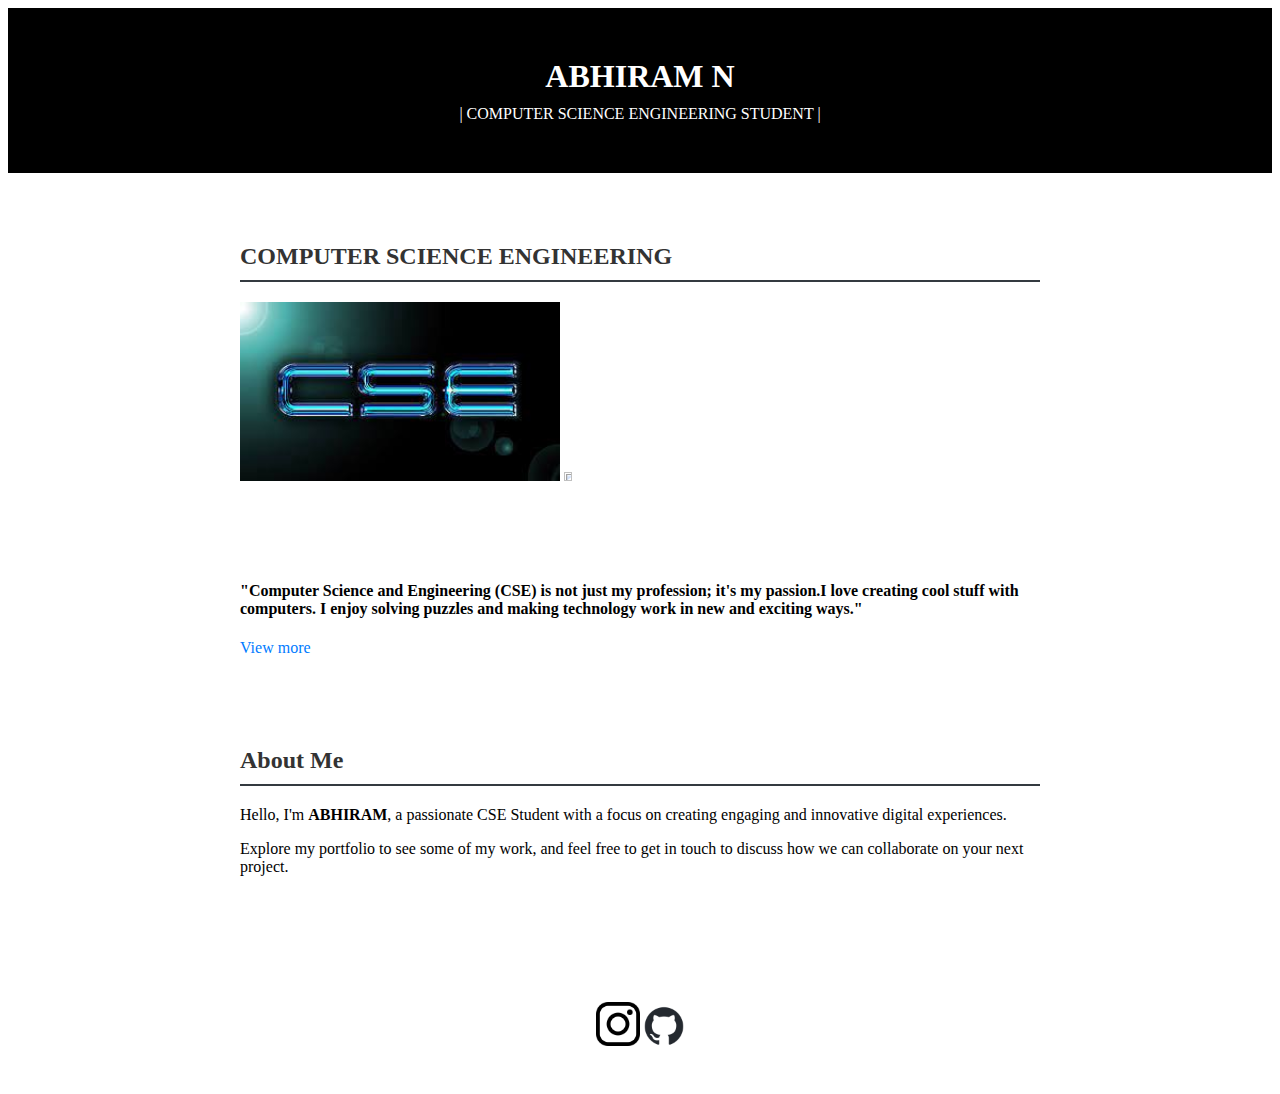
==== index.html @ 2141a980 "update index" ====
<html>
<head>
    <title>MY PORTFOLIO</title>
    <link rel="stylesheet" href="style.css">
</head>
<body>

    <header>
        
            <h1>ABHIRAM N</h1>
            <p class="subtitle">| COMPUTER SCIENCE ENGINEERING STUDENT |</p>
        
    </header>
<section class="COMPUTER-SCIENCE-ENGINEERING">
    <div class="container">
    
            <h2>COMPUTER SCIENCE ENGINEERING</h2>

            <div class="project">
                <img width="40%" src="cseimage.jpg" alt="cseimage">
                <img width="10%" src="prabhas.jpg" alt="prabhasimage">
                
                
                

                   <h4> 
"Computer Science and Engineering (CSE) is not just my profession; it's my passion.I love 
creating cool stuff with computers. 
I enjoy solving puzzles and making technology work in new and exciting ways."




                </h4>
                <a href="cse.html">View more</a>
                </div>
            </section>

    <section class="about">
        <div class="container">
            <h2>About Me</h2>
            <p>Hello, I'm <strong>ABHIRAM</strong>, a passionate CSE Student with a focus on creating engaging and innovative digital experiences. </p>
            <p>Explore my portfolio to see some of my work, and feel free to get in touch to discuss how we can collaborate on your next project.</p>
        </div>
    </section>

    <footer>
        <div class="container">
             <a href="https://www.instagram.com/_abhiram_n/"><img height="5%"src="instagram.jpg"> <a href="https://github.com/Abhiramnekkanti/my-web"><img width="5%" src="github.jpg"> </a> </p>
        </div>
    </footer>

</body>
</html>
---- style.css ----
<<<<<<< HEAD
body {
    font-family: 'Century Gothic' , helvetica, Dosis;
    background-color: white;
    color: #333;
    margin: 0;
}

.container {
    max-width: 800px;
    margin: 0 auto;
    padding: 20px;
}

header {
    text-align: center;
    padding: 50px 0;
    background-color : black;
    color: #fff;
}

header h1 {
    margin: 0;
}

.subtitle {
    margin: 10px 0 0;
}

.COMPUTER-SCIENCE-ENGINEERING, .about {
    margin-top: 30px;
}

.COMPUTER-SCIENCE-ENGINEERING h2, .about h2 {
    color: #333;
    border-bottom: 2px solid #343a40;
    padding-bottom: 10px;
}

footer {
    margin-top: 70px;
    text-align: center;
    color: #777;
}

a {
    color: #007bff;
    text-decoration: none;
}

a:hover {
    text-decoration: underline;
=======
body {
    font-family: 'Century Gothic' , helvetica, Dosis;
    background-color: white;
    color: #333;
    margin: 0;
}

.container {
    max-width: 800px;
    margin: 0 auto;
    padding: 20px;
}

header {
    text-align: center;
    padding: 50px 0;
    background-color : black;
    color: #fff;
}

header h1 {
    margin: 0;
}

.subtitle {
    margin: 10px 0 0;
}

.COMPUTER-SCIENCE-ENGINEERING, .about {
    margin-top: 30px;
}

.COMPUTER-SCIENCE-ENGINEERING h2, .about h2 {
    color: #333;
    border-bottom: 2px solid #343a40;
    padding-bottom: 10px;
}

footer {
    margin-top: 70px;
    text-align: center;
    color: #777;
}

a {
    color: #007bff;
    text-decoration: none;
}

a:hover {
    text-decoration: underline;
>>>>>>> b5f0545b38fc8b32ce57eec84fc29be3c383904b
}
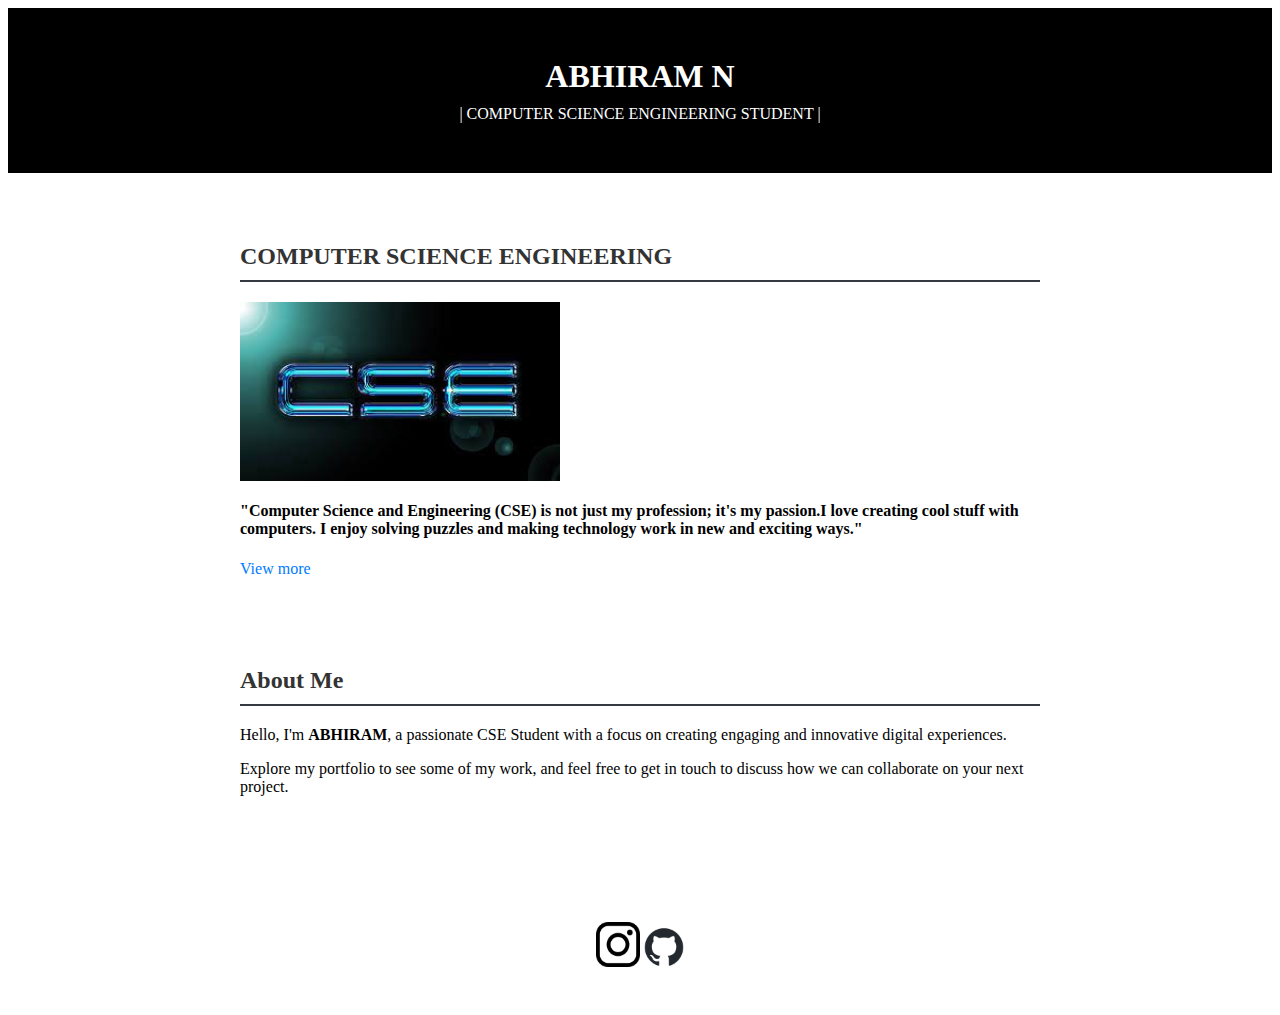
==== commit 399f295f: "Update index.html" ====
--- a/index.html
+++ b/index.html
@@ -18,7 +18,7 @@
 
             <div class="project">
                 <img width="40%" src="cseimage.jpg" alt="cseimage">
-                <img width="10%" src="prabhas.jpg" alt="prabhasimage">
+                
                 
                 
                 
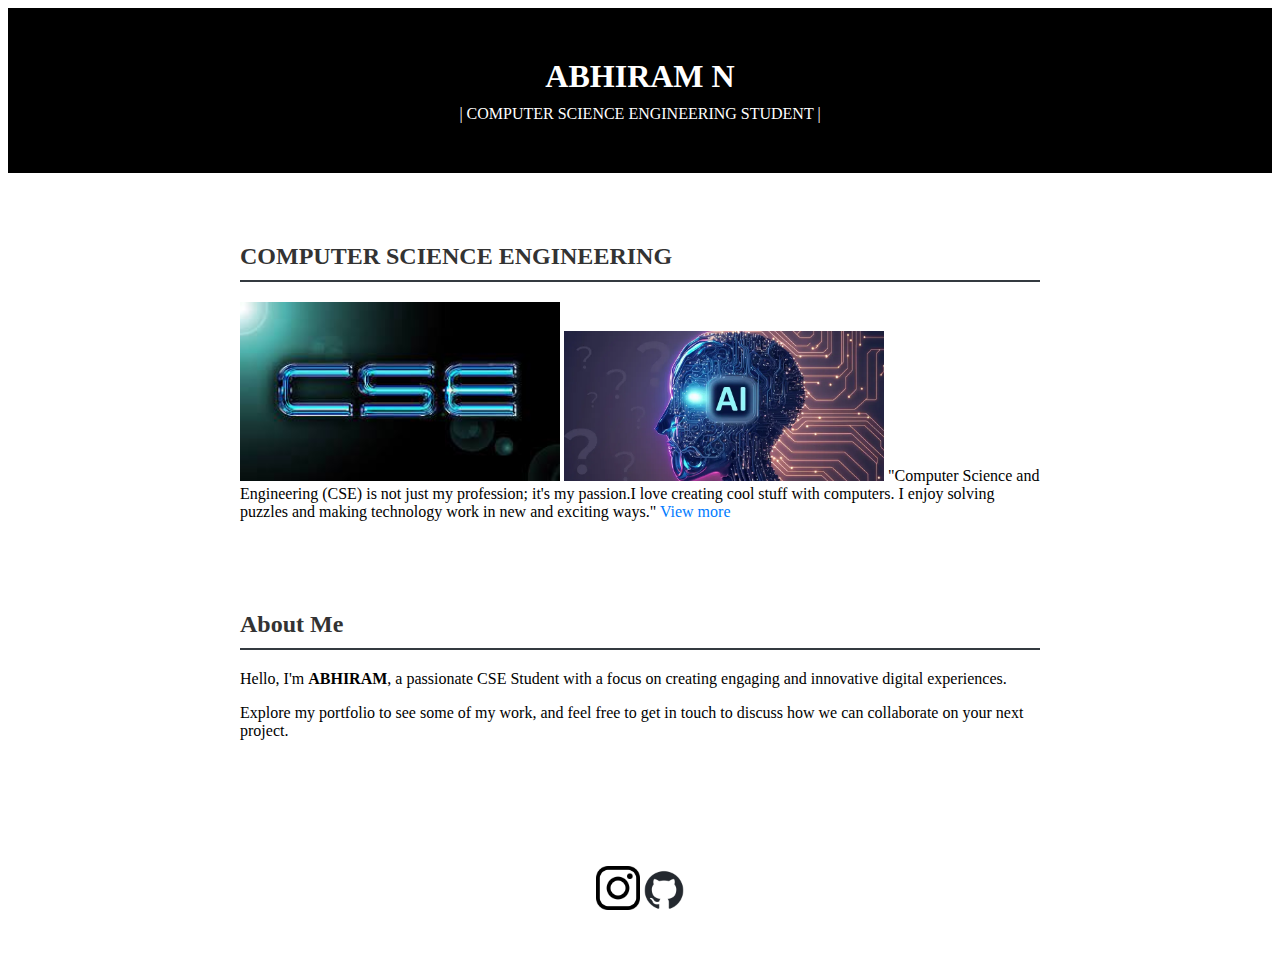
==== commit 28ba8839: "changes" ====
--- a/index.html
+++ b/index.html
@@ -18,7 +18,7 @@
 
             <div class="project">
                 <img width="40%" src="cseimage.jpg" alt="cseimage">
-                
+                <img width="40%" src="ai.jpg" alt="ai"
                 
                 
                 
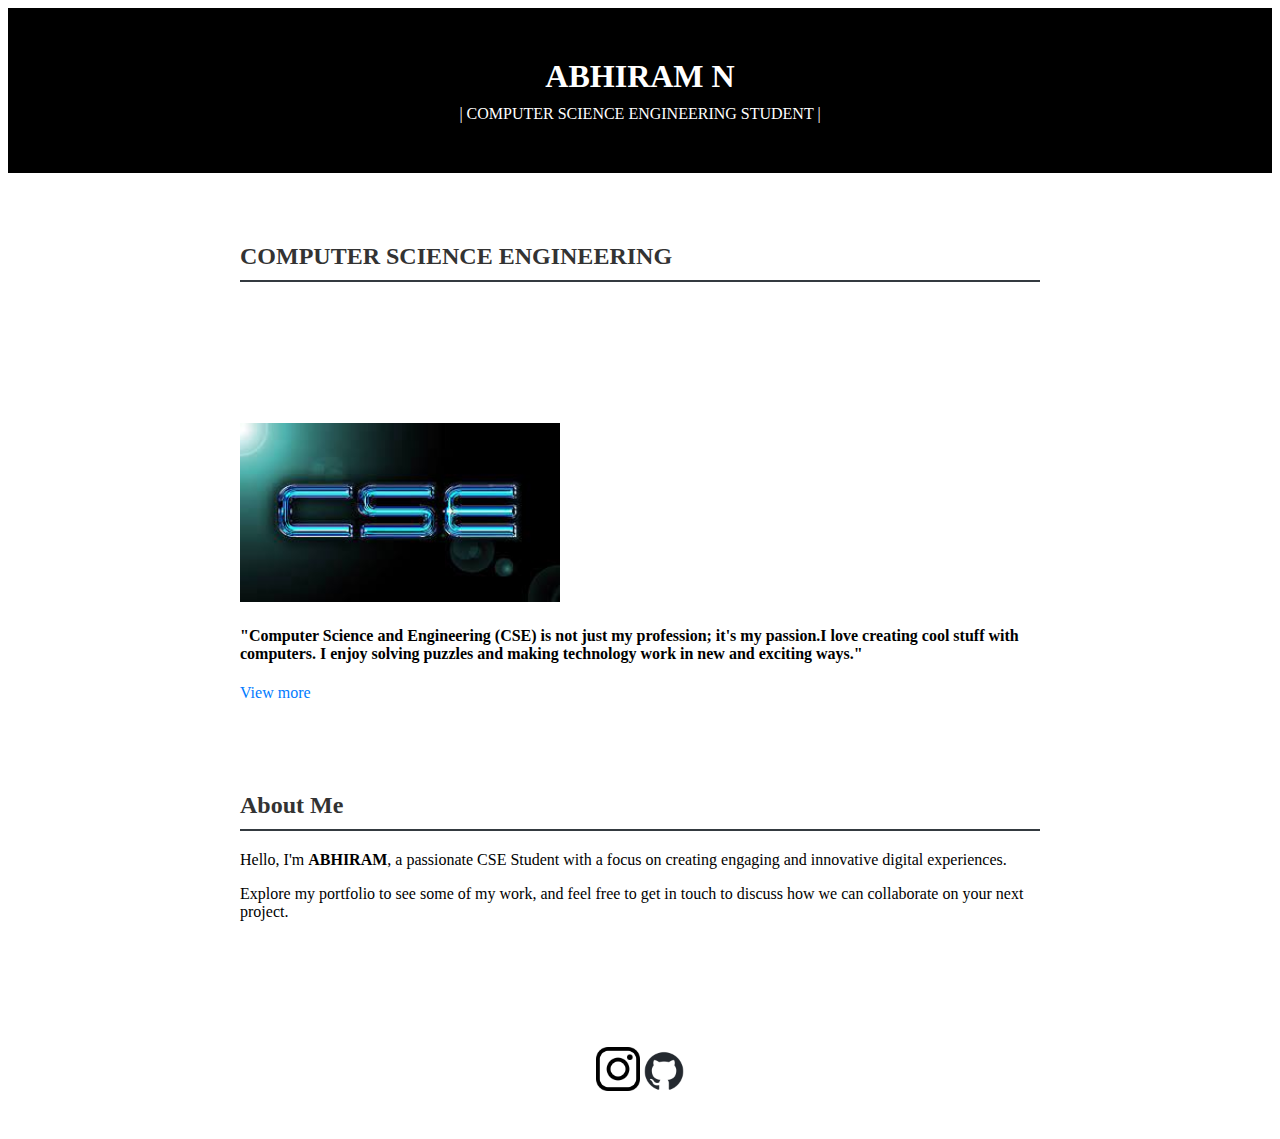
==== commit 95006e47: "Update index.html" ====
--- a/index.html
+++ b/index.html
@@ -18,7 +18,7 @@
 
             <div class="project">
                 <img width="40%" src="cseimage.jpg" alt="cseimage">
-                <img width="40%" src="ai.jpg" alt="ai"
+                <iframe width="300" height="300" src="https://www.youtube.com/embed/vnqRr713R6g?si=727FVueHpVEBs-pJ" title="YouTube video player" frameborder="0" allow="accelerometer; autoplay; clipboard-write; encrypted-media; gyroscope; picture-in-picture; web-share" allowfullscreen></iframe>
                 
                 
                 
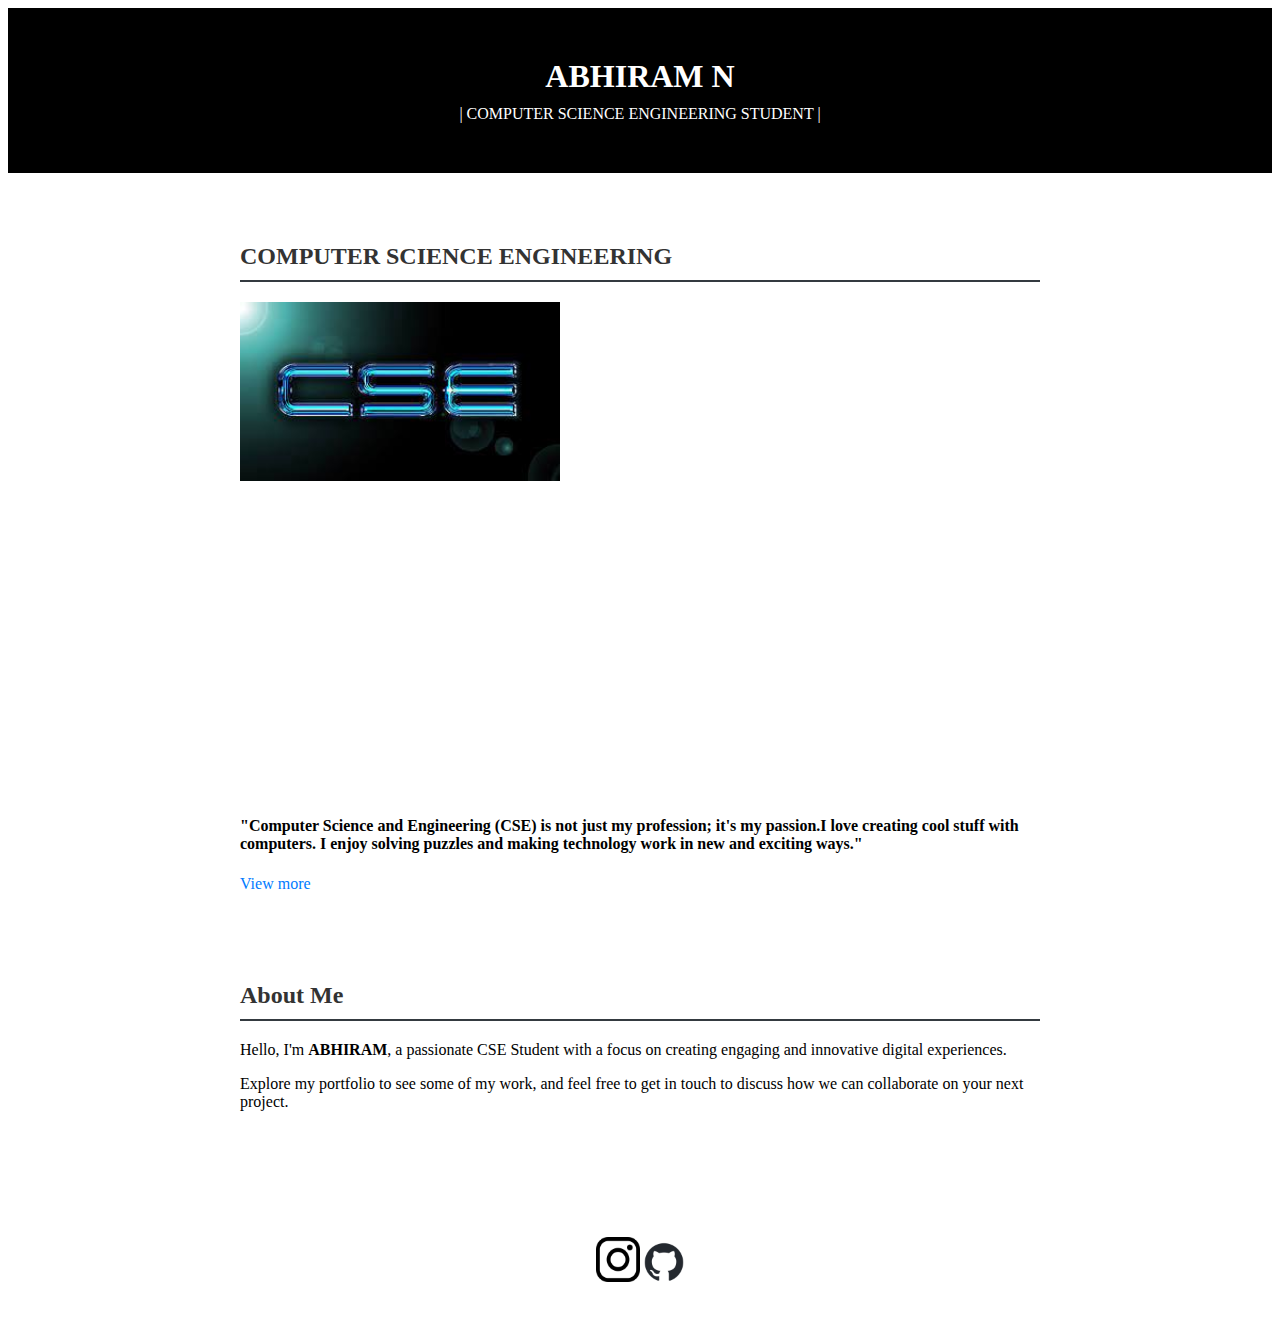
==== commit 4a296cfa: "Update index.html" ====
--- a/index.html
+++ b/index.html
@@ -18,7 +18,7 @@
 
             <div class="project">
                 <img width="40%" src="cseimage.jpg" alt="cseimage">
-                <iframe width="300" height="300" src="https://www.youtube.com/embed/vnqRr713R6g?si=727FVueHpVEBs-pJ" title="YouTube video player" frameborder="0" allow="accelerometer; autoplay; clipboard-write; encrypted-media; gyroscope; picture-in-picture; web-share" allowfullscreen></iframe>
+                <iframe width="560" height="315" src="https://www.youtube.com/embed/vnqRr713R6g?si=727FVueHpVEBs-pJ" title="YouTube video player" frameborder="0" allow="accelerometer; autoplay; clipboard-write; encrypted-media; gyroscope; picture-in-picture; web-share" allowfullscreen></iframe>
                 
                 
                 
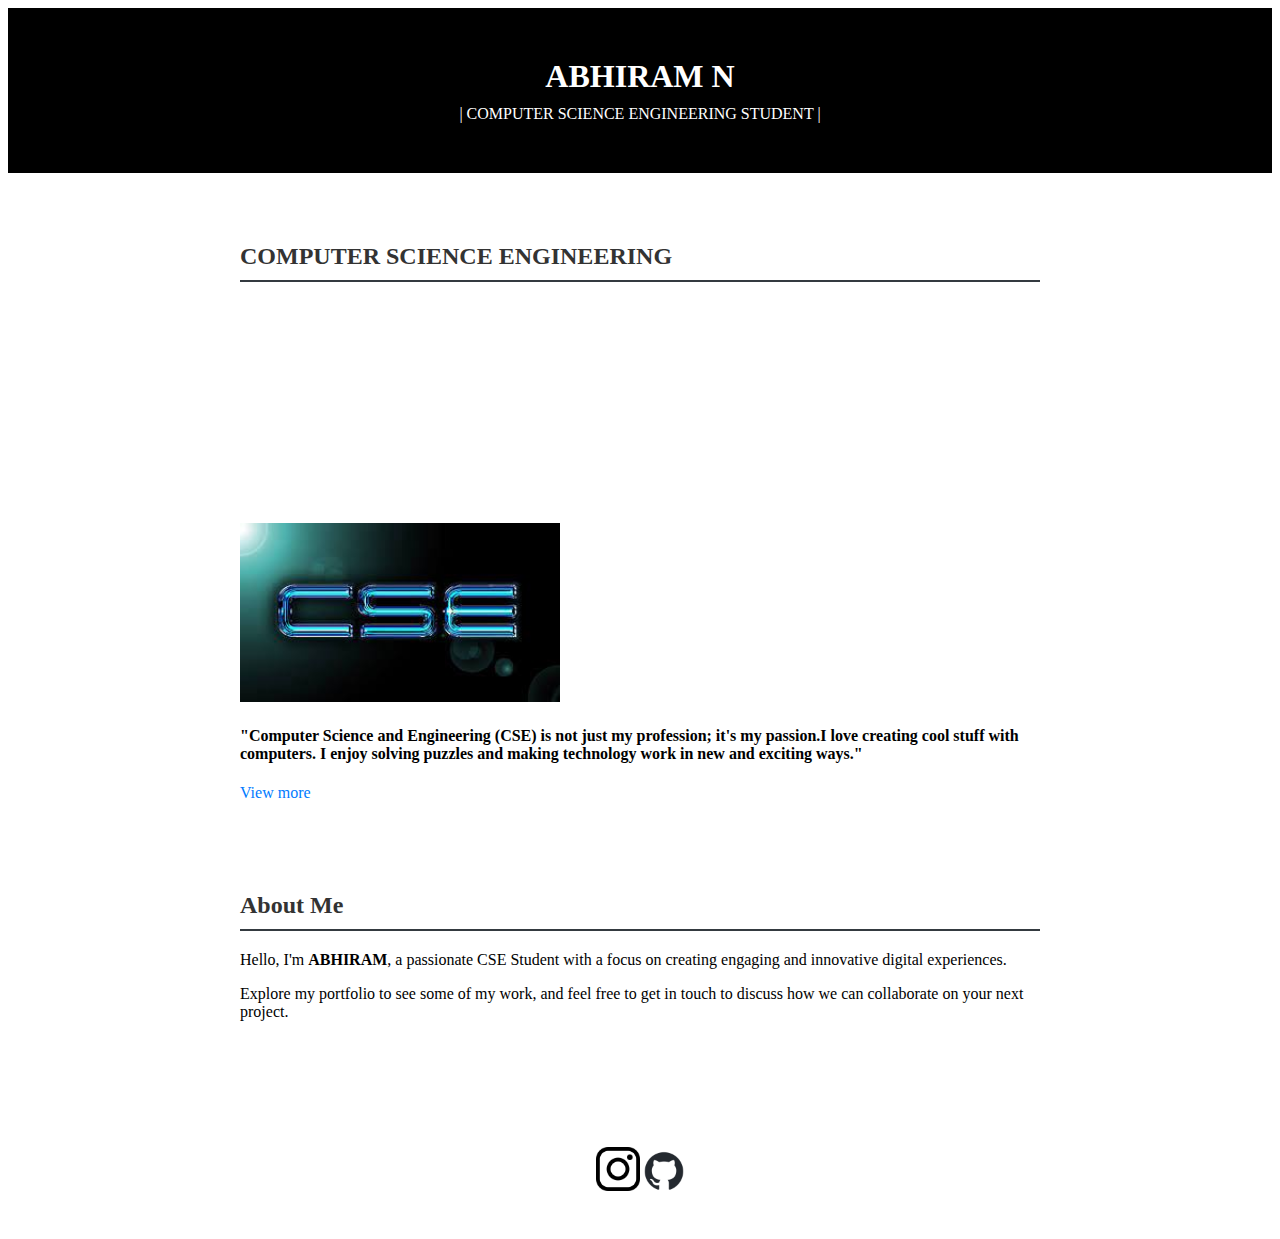
==== commit b41d0ece: "Update index.html" ====
--- a/index.html
+++ b/index.html
@@ -18,7 +18,7 @@
 
             <div class="project">
                 <img width="40%" src="cseimage.jpg" alt="cseimage">
-                <iframe width="560" height="315" src="https://www.youtube.com/embed/vnqRr713R6g?si=727FVueHpVEBs-pJ" title="YouTube video player" frameborder="0" allow="accelerometer; autoplay; clipboard-write; encrypted-media; gyroscope; picture-in-picture; web-share" allowfullscreen></iframe>
+                <iframe width="300" height="400" src="https://www.youtube.com/embed/vnqRr713R6g?si=727FVueHpVEBs-pJ" title="YouTube video player" frameborder="0" allow="accelerometer; autoplay; clipboard-write; encrypted-media; gyroscope; picture-in-picture; web-share" allowfullscreen></iframe>
                 
                 
                 
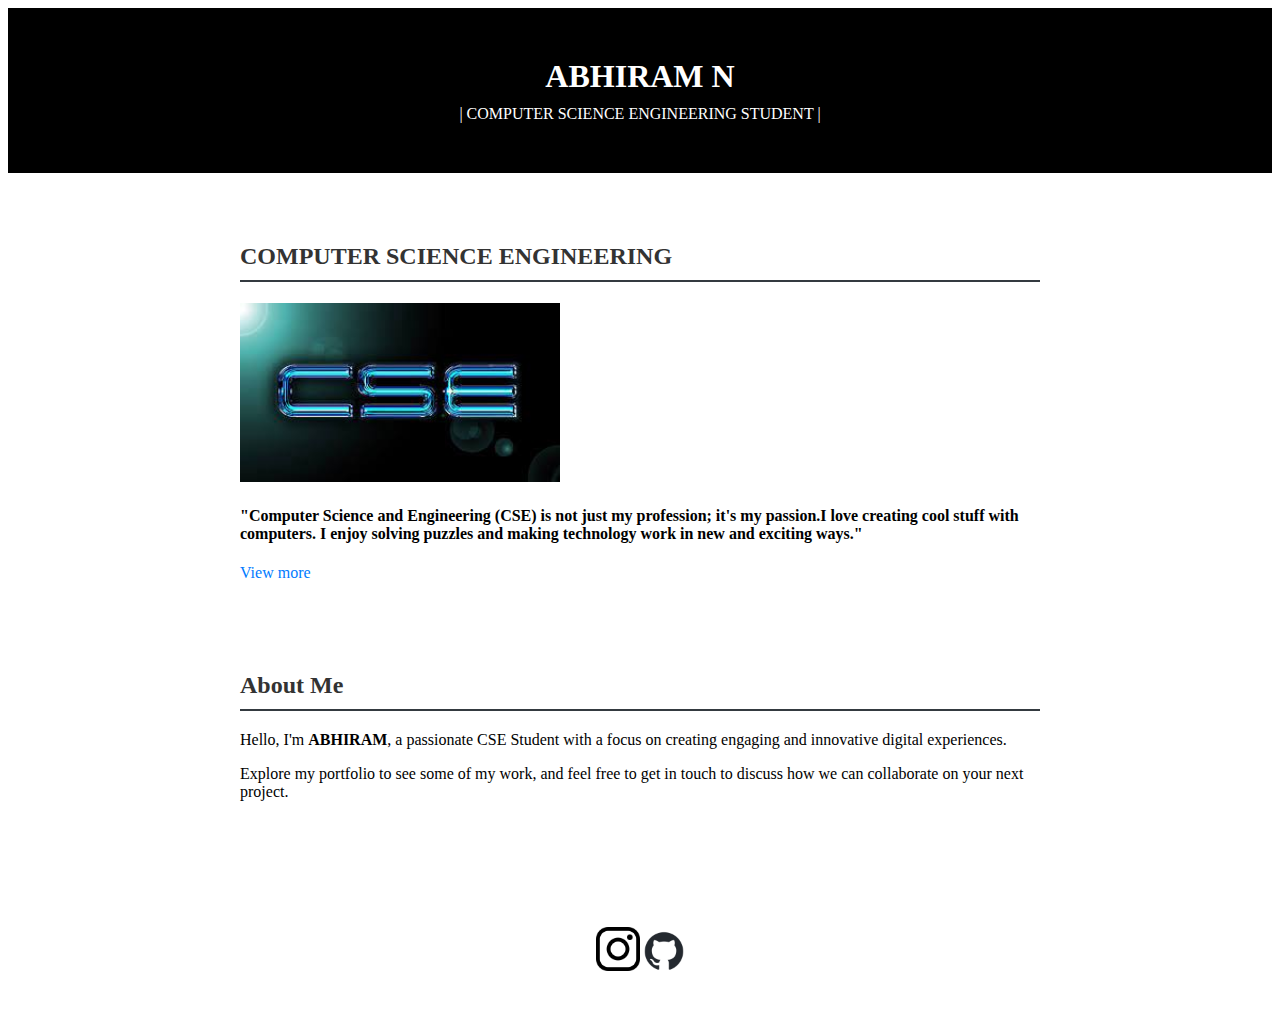
==== commit 25faa11b: "Update index.html" ====
--- a/index.html
+++ b/index.html
@@ -18,7 +18,7 @@
 
             <div class="project">
                 <img width="40%" src="cseimage.jpg" alt="cseimage">
-                <iframe width="300" height="400" src="https://www.youtube.com/embed/vnqRr713R6g?si=727FVueHpVEBs-pJ" title="YouTube video player" frameborder="0" allow="accelerometer; autoplay; clipboard-write; encrypted-media; gyroscope; picture-in-picture; web-share" allowfullscreen></iframe>
+                <iframe width="300" height="180" src="https://www.youtube.com/embed/vnqRr713R6g?si=727FVueHpVEBs-pJ" title="YouTube video player" frameborder="0" allow="accelerometer; autoplay; clipboard-write; encrypted-media; gyroscope; picture-in-picture; web-share" allowfullscreen></iframe>
                 
                 
                 
